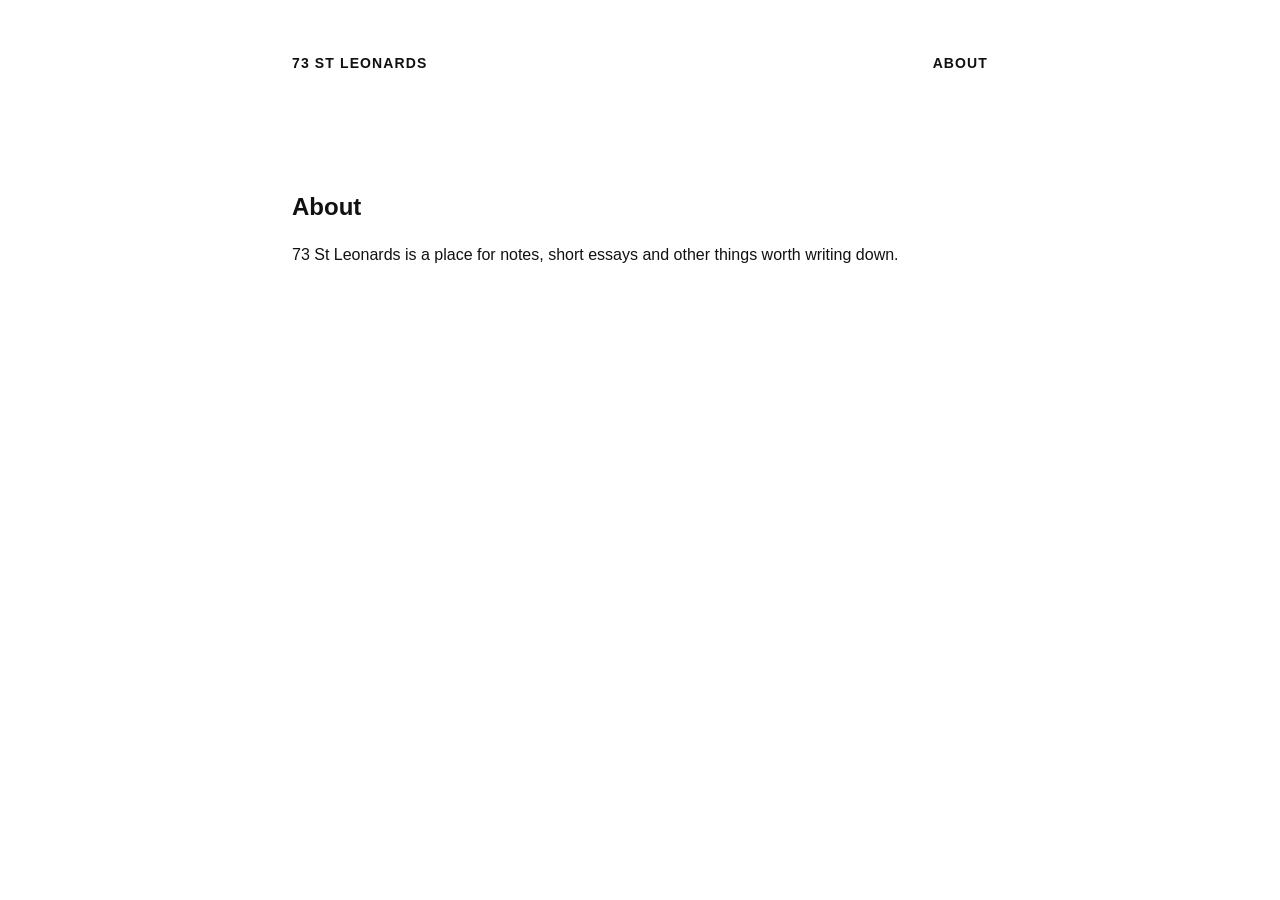
==== about.html @ b8e1e6b9 "Create about.html" ====
<!doctype html>
<html lang="en">

<head>
  <meta charset="utf-8">
  <meta name="viewport" content="width=device-width, initial-scale=1">

  <title>About — 73 St Leonards</title>

  <link rel="stylesheet" href="style.css">
</head>

<body>

  <main class="page">

    <header class="site-header">
      <h1><a href="index.html">73 St Leonards</a></h1>
      <a href="about.html">About</a>
    </header>

    <article>

      <h2>About</h2>

      <p>
        73 St Leonards is a place for notes, short essays and other things worth writing down.
      </p>

    </article>

  </main>

</body>

</html>
---- style.css ----
* {
  box-sizing: border-box;
}

html {
  background: #fff;
  color: #111;
}

body {
  margin: 0;
  font-family: Helvetica, Arial, sans-serif;
  font-size: 16px;
  line-height: 1.4;
  -webkit-font-smoothing: antialiased;
}

.page {
  width: 100%;
  max-width: 760px;
  margin: 0 auto;
  padding: 56px 32px 80px;
}

.site-header {
  display: flex;
  justify-content: space-between;
  align-items: baseline;
  margin-bottom: 120px;
}

.site-header h1,
.site-header a {
  margin: 0;

  font-size: 14px;
  font-weight: 700;
  line-height: 1;
  letter-spacing: 0.08em;
  text-transform: uppercase;
}

.year {
  margin-bottom: 120px;
}

.year h2 {
  margin: 0 0 32px;

  font-size: 12px;
  font-weight: 700;
  line-height: 1;
  letter-spacing: 0.08em;
}

.posts {
  display: flex;
  flex-direction: column;
  align-items: flex-start;
}

.posts a {
  margin-bottom: 10px;

  font-size: 24px;
  font-weight: 500;
  line-height: 1.15;
  letter-spacing: -0.025em;
}

a {
  color: inherit;
  text-decoration: none;
}

a:hover {
  text-decoration: underline;
  text-underline-offset: 4px;
}



@media (max-width: 600px) {

  .page {
    padding: 32px 22px 56px;
  }

  .site-header {
    margin-bottom: 80px;
  }

  .posts a {
    font-size: 21px;
  }

}
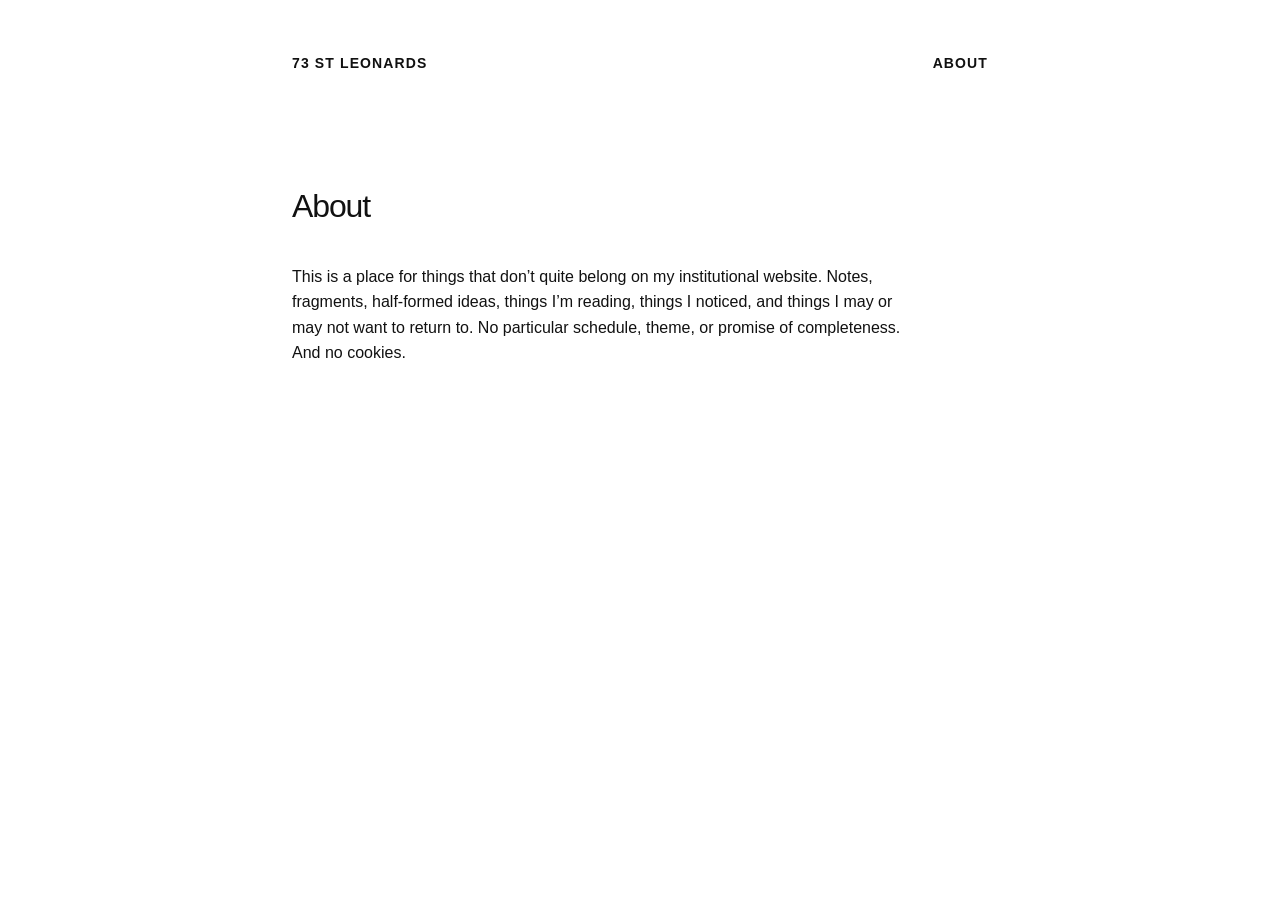
==== commit c672b9ae: "Update about.html" ====
--- a/about.html
+++ b/about.html
@@ -24,7 +24,8 @@
       <h2>About</h2>
 
       <p>
-        73 St Leonards is a place for notes, short essays and other things worth writing down.
+        This is a place for things that don’t quite belong on my institutional website. Notes, fragments, half-formed ideas, things I’m reading, things I noticed, and things I may or may not want to return to.
+No particular schedule, theme, or promise of completeness. And no cookies. 
       </p>
 
     </article>
--- a/style.css
+++ b/style.css
@@ -32,7 +32,6 @@
 .site-header h1,
 .site-header a {
   margin: 0;
-
   font-size: 14px;
   font-weight: 700;
   line-height: 1;
@@ -95,3 +94,28 @@
   }
 
 }
+article {
+  max-width: 620px;
+}
+
+article h2 {
+  margin: 0 0 40px;
+
+  font-size: 32px;
+  font-weight: 500;
+  line-height: 1.05;
+  letter-spacing: -0.035em;
+}
+
+article p {
+  margin: 0 0 1.5em;
+  line-height: 1.6;
+}
+
+.post-date {
+  margin-bottom: 28px;
+
+  font-size: 11px;
+  font-weight: 700;
+  letter-spacing: 0.08em;
+}
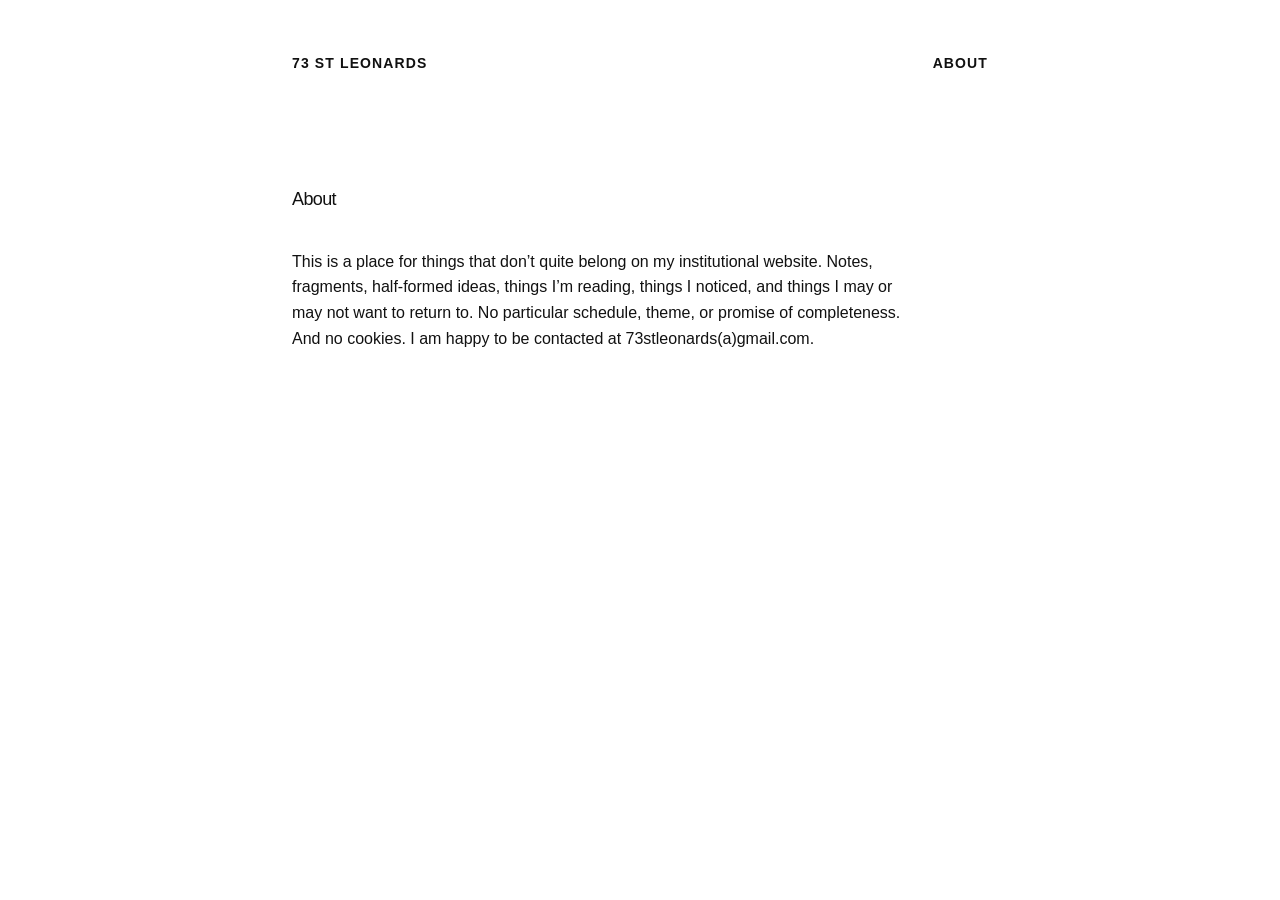
==== commit 0ade973a: "Update about.html" ====
--- a/about.html
+++ b/about.html
@@ -8,6 +8,7 @@
   <title>About — 73 St Leonards</title>
 
   <link rel="stylesheet" href="style.css">
+  <link rel="icon" href="favicon.svg" type="image/svg+xml">
 </head>
 
 <body>
@@ -25,7 +26,7 @@
 
       <p>
         This is a place for things that don’t quite belong on my institutional website. Notes, fragments, half-formed ideas, things I’m reading, things I noticed, and things I may or may not want to return to.
-No particular schedule, theme, or promise of completeness. And no cookies. 
+No particular schedule, theme, or promise of completeness. And no cookies. I am happy to be contacted at 73stleonards(a)gmail.com.
       </p>
 
     </article>
--- a/style.css
+++ b/style.css
@@ -61,7 +61,7 @@
 .posts a {
   margin-bottom: 10px;
 
-  font-size: 24px;
+  font-size: 18px;
   font-weight: 500;
   line-height: 1.15;
   letter-spacing: -0.025em;
@@ -101,7 +101,7 @@
 article h2 {
   margin: 0 0 40px;
 
-  font-size: 32px;
+  font-size: 18px;
   font-weight: 500;
   line-height: 1.05;
   letter-spacing: -0.035em;
@@ -115,7 +115,7 @@
 .post-date {
   margin-bottom: 28px;
 
-  font-size: 11px;
+  font-size: 12px;
   font-weight: 700;
   letter-spacing: 0.08em;
 }
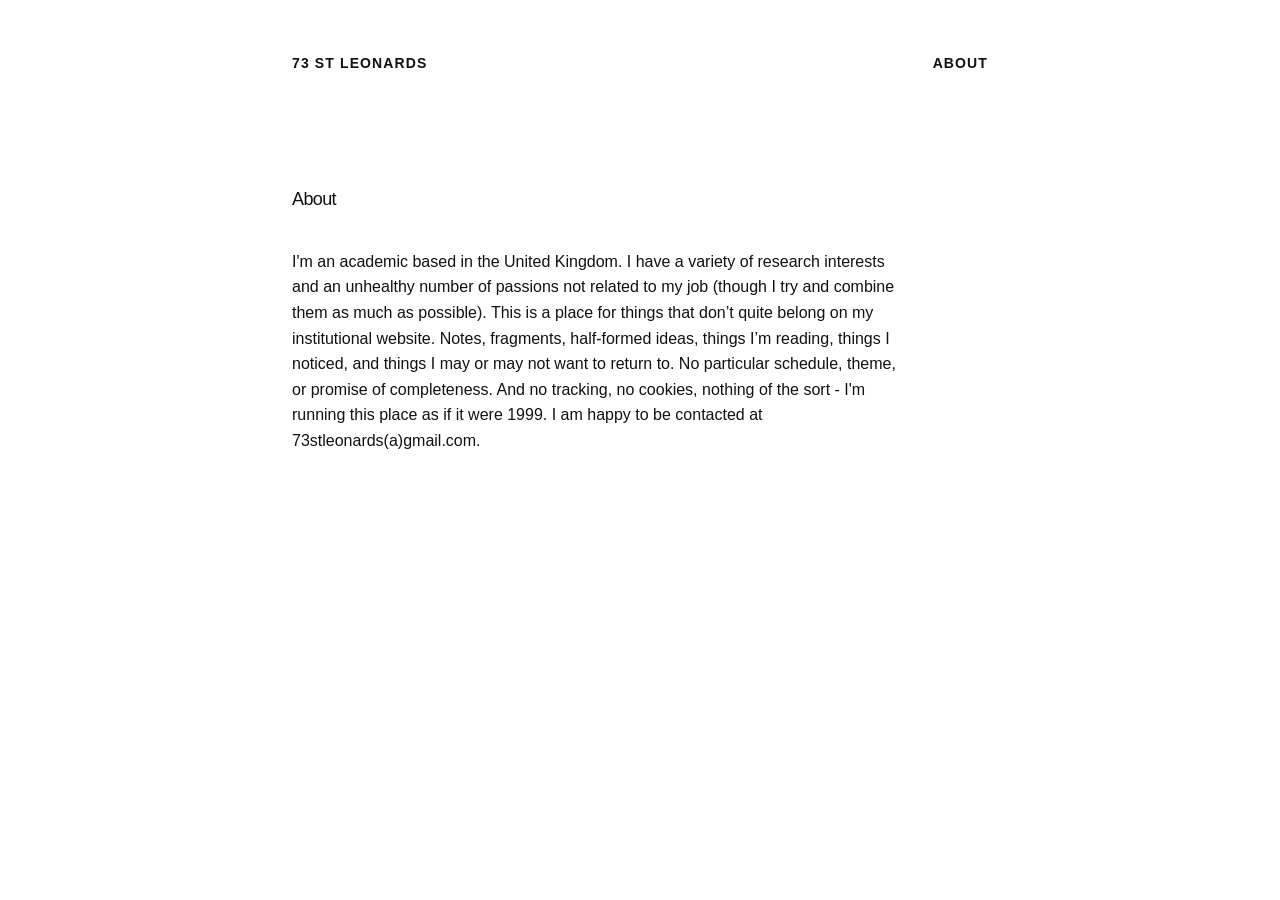
==== commit a86719cc: "Update about.html" ====
--- a/about.html
+++ b/about.html
@@ -25,8 +25,8 @@
       <h2>About</h2>
 
       <p>
-        This is a place for things that don’t quite belong on my institutional website. Notes, fragments, half-formed ideas, things I’m reading, things I noticed, and things I may or may not want to return to.
-No particular schedule, theme, or promise of completeness. And no cookies. I am happy to be contacted at 73stleonards(a)gmail.com.
+        I'm an academic based in the United Kingdom. I have a variety of research interests and an unhealthy number of passions not related to my job (though I try and combine them as much as possible). This is a place for things that don’t quite belong on my institutional website. Notes, fragments, half-formed ideas, things I’m reading, things I noticed, and things I may or may not want to return to.
+No particular schedule, theme, or promise of completeness. And no tracking, no cookies, nothing of the sort - I'm running this place as if it were 1999. I am happy to be contacted at 73stleonards(a)gmail.com.
       </p>
 
     </article>
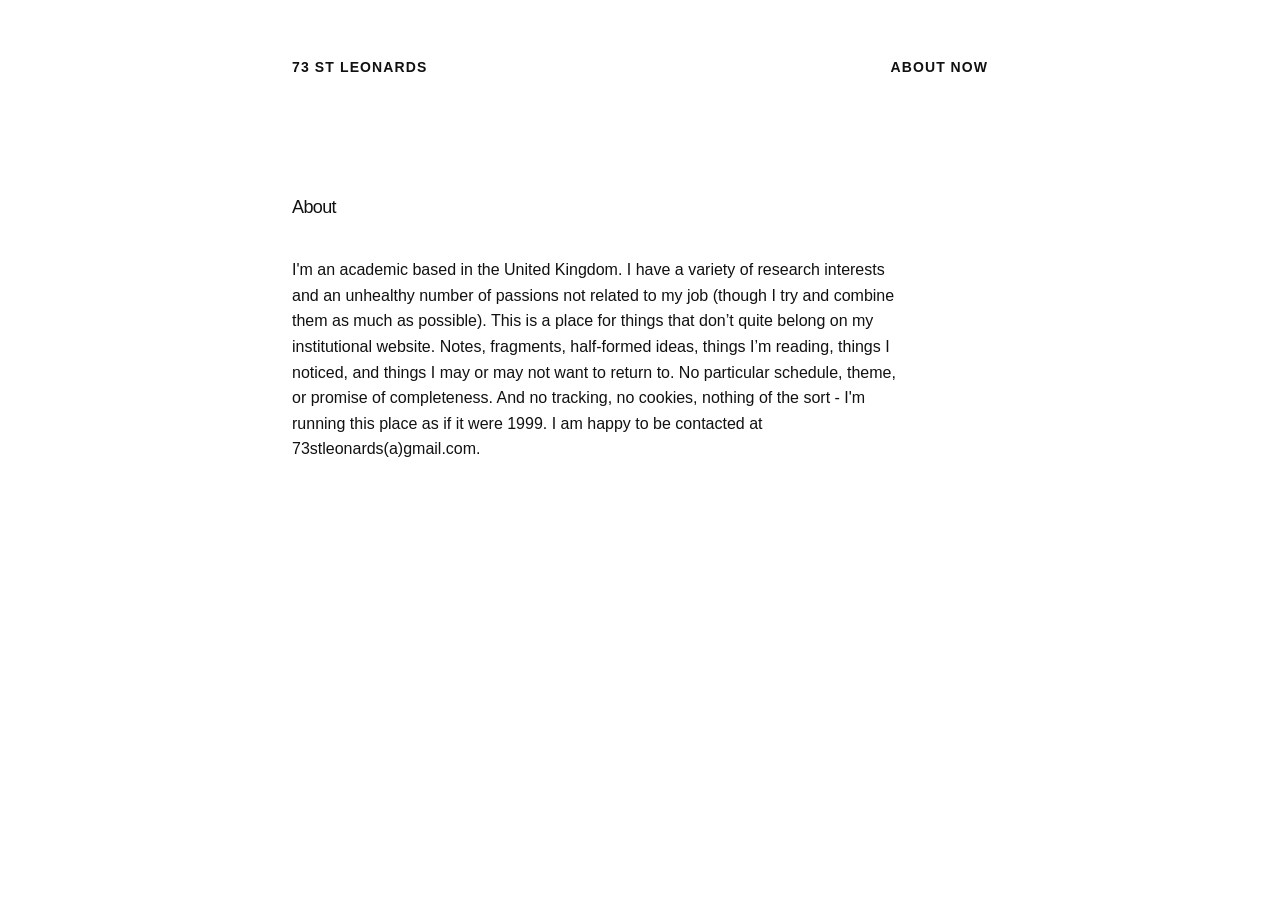
==== commit 6cc11331: "Update about.html" ====
--- a/about.html
+++ b/about.html
@@ -15,10 +15,14 @@
 
   <main class="page">
 
-    <header class="site-header">
-      <h1><a href="index.html">73 St Leonards</a></h1>
-      <a href="about.html">About</a>
-    </header>
+   <header class="site-header">
+  <h1><a href="index.html">73 St Leonards</a></h1>
+
+  <nav class="header-nav">
+    <a href="about.html">About</a>
+    <a href="now.html">Now</a>
+  </nav>
+</header>
 
     <article>
 
--- a/style.css
+++ b/style.css
@@ -119,3 +119,30 @@
   font-weight: 700;
   letter-spacing: 0.08em;
 }
+
+sup {
+  font-size: 0.7em;
+  vertical-align: super;
+}
+
+sup a {
+  text-decoration: none;
+}
+
+.footnotes {
+  margin-top: 64px;
+  padding-top: 24px;
+  border-top: 1px solid #111;
+
+  font-size: 13px;
+  line-height: 1.5;
+}
+
+.footnotes li {
+  margin-bottom: 12px;
+}
+
+.footnote-back {
+  margin-left: 4px;
+  text-decoration: none;
+}
